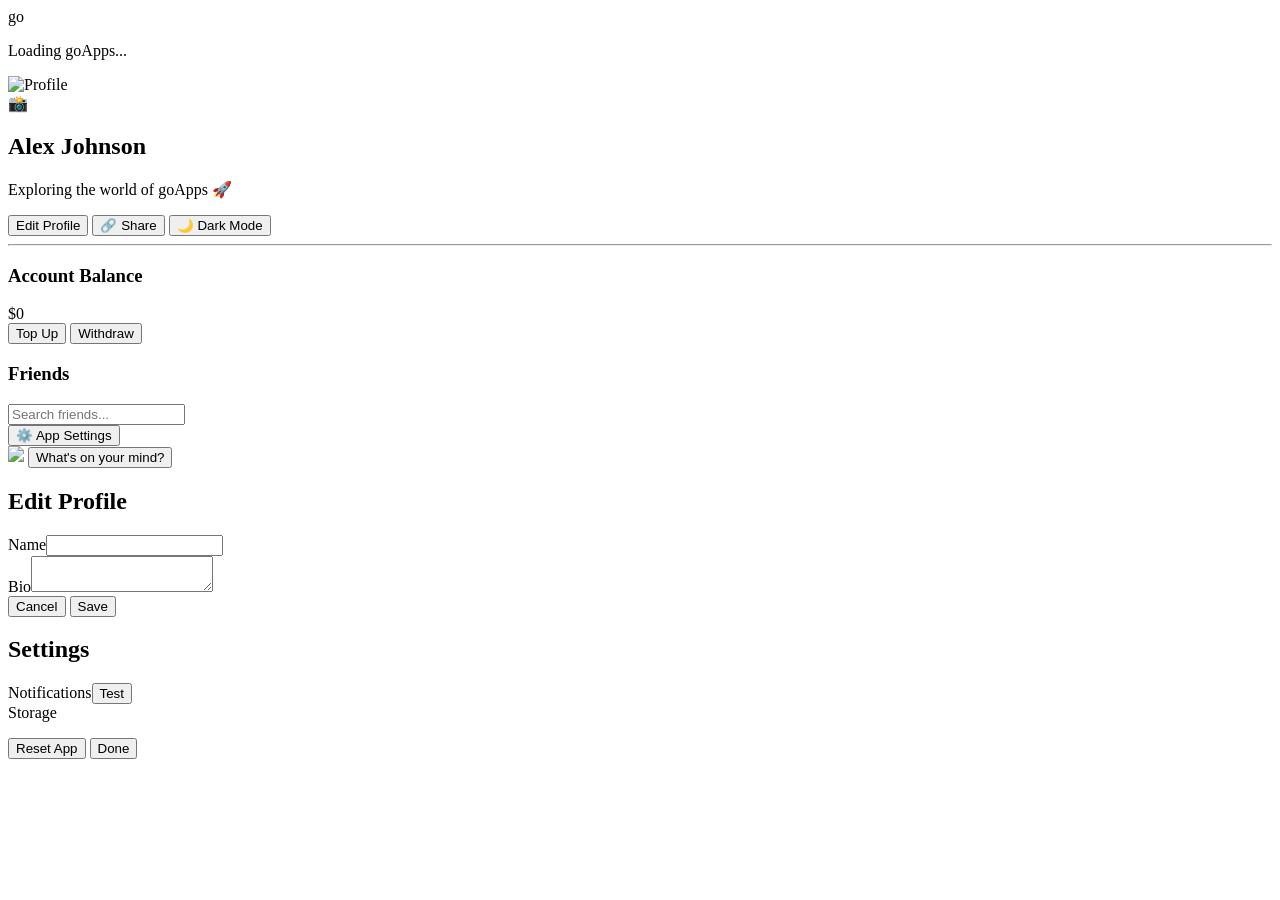
==== index.html @ dc7f7397 "Create index.html" ====
<!DOCTYPE html>
<html lang="en">
<head>
    <meta charset="UTF-8">
    <meta name="viewport" content="width=device-width, initial-scale=1.0, user-scalable=no">
    <title>goApps | Social Profile</title>
    <link rel="stylesheet" href="style.css">
    <link rel="manifest" href="manifest.json">
    <meta name="theme-color" content="#1877f2">
    <meta name="apple-mobile-web-app-capable" content="yes">
    <meta name="apple-mobile-web-app-status-bar-style" content="black-translucent">
</head>
<body>

    <div id="splash-screen">
        <div class="splash-content">
            <div class="logo-animation">go</div>
            <div class="loader-ring"></div>
            <p>Loading goApps...</p>
        </div>
    </div>

    <div class="profile-container">
        <header class="cover-photo">
            <div class="avatar-container">
                <label for="pfp-input" class="pfp-label">
                    <img src="https://via.placeholder.com/150" alt="Profile" id="display-pfp" class="profile-pic">
                    <div class="upload-overlay">📸</div>
                </label>
                <input type="file" id="pfp-input" accept="image/*" style="display: none;">
            </div>
        </header>

        <section class="user-details">
            <h1 id="user-name">Alex Johnson</h1>
            <p id="user-bio" class="bio">Exploring the world of goApps 🚀</p>
            <div class="button-group">
                <button id="open-edit" class="secondary-btn">Edit Profile</button>
                <button id="share-profile" class="primary-btn">🔗 Share</button>
                <button id="theme-toggle" class="secondary-btn">🌙 Dark Mode</button>
            </div>
        </section>

        <hr>

        <div class="main-layout">
            <aside class="sidebar">
                <div class="card wallet-card">
                    <h3>Account Balance</h3>
                    <div class="balance-display">$<span id="balance-amount">0</span></div>
                    <div class="button-group">
                        <button id="topup-btn" class="primary-btn">Top Up</button>
                        <button id="withdraw-btn" class="secondary-btn">Withdraw</button>
                    </div>
                </div>

                <div class="card friends-list-card">
                    <h3>Friends</h3>
                    <input type="text" id="friend-search" placeholder="Search friends..." class="search-bar">
                    <div id="friends-container"></div>
                </div>

                <button id="open-settings" class="secondary-btn full-width">⚙️ App Settings</button>
            </aside>

            <main class="feed-container">
                <div class="card create-post-card">
                    <div class="post-header">
                        <img src="https://via.placeholder.com/40" class="mini-pfp current-user-pfp">
                        <button id="open-post-modal" class="fake-input">What's on your mind?</button>
                    </div>
                </div>
                <div id="post-feed"></div>
            </main>
        </div>
    </div>

    <div id="edit-modal" class="modal-overlay">
        <div class="modal-content">
            <h2>Edit Profile</h2>
            <div class="input-group"><label>Name</label><input type="text" id="edit-name"></div>
            <div class="input-group"><label>Bio</label><textarea id="edit-bio"></textarea></div>
            <div class="modal-actions">
                <button id="cancel-edit" class="secondary-btn">Cancel</button>
                <button id="save-profile" class="primary-btn">Save</button>
            </div>
        </div>
    </div>

    <div id="settings-modal" class="modal-overlay">
        <div class="modal-content">
            <h2>Settings</h2>
            <div class="setting-item"><span>Notifications</span><button id="test-notif" class="secondary-btn-sm">Test</button></div>
            <div class="setting-item"><span>Storage</span><p id="storage-info" class="tx-time"></p></div>
            <div class="modal-actions">
                <button id="clear-data" class="danger-btn">Reset App</button>
                <button id="close-settings" class="primary-btn">Done</button>
            </div>
        </div>
    </div>

    <script src="script.js"></script>
</body>
</html>
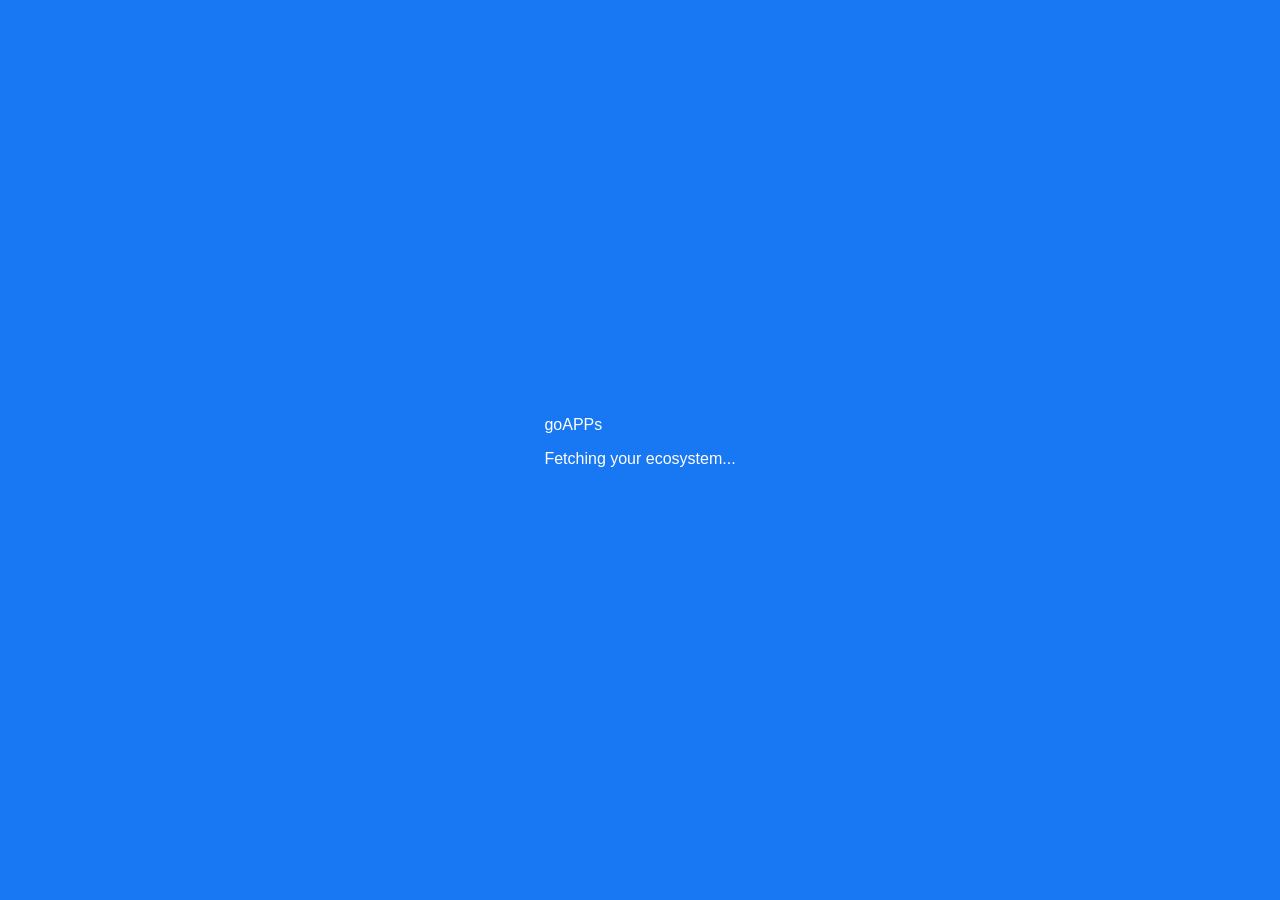
==== commit f37fc958: "Update index.html" ====
--- a/index.html
+++ b/index.html
@@ -2,100 +2,70 @@
 <html lang="en">
 <head>
     <meta charset="UTF-8">
-    <meta name="viewport" content="width=device-width, initial-scale=1.0, user-scalable=no">
-    <title>goApps | Social Profile</title>
+    <meta name="viewport" content="width=device-width, initial-scale=1.0">
+    <title>goAPPs | User Profile</title>
     <link rel="stylesheet" href="style.css">
-    <link rel="manifest" href="manifest.json">
-    <meta name="theme-color" content="#1877f2">
-    <meta name="apple-mobile-web-app-capable" content="yes">
-    <meta name="apple-mobile-web-app-status-bar-style" content="black-translucent">
 </head>
-<body>
-
+<body class="dark-mode">
     <div id="splash-screen">
-        <div class="splash-content">
-            <div class="logo-animation">go</div>
-            <div class="loader-ring"></div>
-            <p>Loading goApps...</p>
+    <div class="splash-content">
+        <div class="logo-animation">go<span>APPs</span></div>
+        <div class="loader-container">
+            <div id="loading-bar"></div>
         </div>
+        <p id="loading-text">Fetching your ecosystem...</p>
     </div>
-
-    <div class="profile-container">
-        <header class="cover-photo">
-            <div class="avatar-container">
-                <label for="pfp-input" class="pfp-label">
-                    <img src="https://via.placeholder.com/150" alt="Profile" id="display-pfp" class="profile-pic">
-                    <div class="upload-overlay">📸</div>
-                </label>
-                <input type="file" id="pfp-input" accept="image/*" style="display: none;">
+</div>
+    <div class="container">
+        <header class="profile-header">
+            <div class="cover-photo"></div>
+            <div class="header-content">
+                <div class="profile-info">
+                    <div class="avatar"></div>
+                    <div class="user-meta">
+                        <h1>Alex Riverside</h1>
+                        <p>3 goAPPs Connected</p>
+                    </div>
+                </div>
+                <div class="wallet-card">
+                    <span class="label">Wallet Balance</span>
+                    <div id="wallet-balance" class="balance">$0.00</div>
+                </div>
             </div>
         </header>
 
-        <section class="user-details">
-            <h1 id="user-name">Alex Johnson</h1>
-            <p id="user-bio" class="bio">Exploring the world of goApps 🚀</p>
-            <div class="button-group">
-                <button id="open-edit" class="secondary-btn">Edit Profile</button>
-                <button id="share-profile" class="primary-btn">🔗 Share</button>
-                <button id="theme-toggle" class="secondary-btn">🌙 Dark Mode</button>
-            </div>
-        </section>
-
-        <hr>
-
-        <div class="main-layout">
+        <main class="profile-body">
             <aside class="sidebar">
-                <div class="card wallet-card">
-                    <h3>Account Balance</h3>
-                    <div class="balance-display">$<span id="balance-amount">0</span></div>
-                    <div class="button-group">
-                        <button id="topup-btn" class="primary-btn">Top Up</button>
-                        <button id="withdraw-btn" class="secondary-btn">Withdraw</button>
+                <div class="card intro">
+                    <h3>Intro</h3>
+                    <p>🚀 Exploring the goAPPs ecosystem.</p>
+                    <hr>
+                    <div class="stat-item">
+                        <span>Status:</span>
+                        <span class="badge" id="user-tier">Free Tier</span>
                     </div>
                 </div>
-
-                <div class="card friends-list-card">
-                    <h3>Friends</h3>
-                    <input type="text" id="friend-search" placeholder="Search friends..." class="search-bar">
-                    <div id="friends-container"></div>
-                </div>
-
-                <button id="open-settings" class="secondary-btn full-width">⚙️ App Settings</button>
             </aside>
 
-            <main class="feed-container">
-                <div class="card create-post-card">
-                    <div class="post-header">
-                        <img src="https://via.placeholder.com/40" class="mini-pfp current-user-pfp">
-                        <button id="open-post-modal" class="fake-input">What's on your mind?</button>
+            <section class="content">
+                <div class="card app-section">
+                    <div class="section-header">
+                        <h2>Recently Used goAPPs</h2>
+                        <button class="btn-primary" onclick="showConnectModal()">+ Connect App</button>
                     </div>
+                    <div id="app-grid" class="app-grid">
+                        </div>
                 </div>
-                <div id="post-feed"></div>
-            </main>
-        </div>
+            </section>
+        </main>
     </div>
 
-    <div id="edit-modal" class="modal-overlay">
+    <div id="modal" class="modal-overlay">
         <div class="modal-content">
-            <h2>Edit Profile</h2>
-            <div class="input-group"><label>Name</label><input type="text" id="edit-name"></div>
-            <div class="input-group"><label>Bio</label><textarea id="edit-bio"></textarea></div>
-            <div class="modal-actions">
-                <button id="cancel-edit" class="secondary-btn">Cancel</button>
-                <button id="save-profile" class="primary-btn">Save</button>
-            </div>
-        </div>
-    </div>
-
-    <div id="settings-modal" class="modal-overlay">
-        <div class="modal-content">
-            <h2>Settings</h2>
-            <div class="setting-item"><span>Notifications</span><button id="test-notif" class="secondary-btn-sm">Test</button></div>
-            <div class="setting-item"><span>Storage</span><p id="storage-info" class="tx-time"></p></div>
-            <div class="modal-actions">
-                <button id="clear-data" class="danger-btn">Reset App</button>
-                <button id="close-settings" class="primary-btn">Done</button>
-            </div>
+            <h2>Limit Reached! 🚀</h2>
+            <p>You have used your 3 free goAPPs slots. Upgrade to Pro to connect unlimited services.</p>
+            <button class="btn-upgrade" onclick="closeModal()">Upgrade for $9.99/mo</button>
+            <button class="btn-close" onclick="closeModal()">Maybe Later</button>
         </div>
     </div>
 
--- a/style.css
+++ b/style.css
@@ -0,0 +1,62 @@
+:root {
+    --bg-color: #f0f2f5;
+    --card-bg: #ffffff;
+    --text-main: #1c1e21;
+    --text-sub: #65676b;
+    --border-color: #ebedf0;
+    --wallet-bg: #f7f8fa;
+    --fb-blue: #1877f2;
+}
+
+[data-theme="dark"] {
+    --bg-color: #18191a;
+    --card-bg: #242526;
+    --text-main: #e4e6eb;
+    --text-sub: #b0b3b8;
+    --border-color: #3e4042;
+    --wallet-bg: #3a3b3c;
+}
+
+body {
+    background-color: var(--bg-color);
+    color: var(--text-main);
+    font-family: Arial, sans-serif;
+    margin: 0;
+    transition: 0.3s;
+}
+
+.card { background: var(--card-bg); padding: 15px; border-radius: 8px; margin-bottom: 15px; box-shadow: 0 1px 2px rgba(0,0,0,0.1); }
+.main-layout { display: flex; max-width: 1000px; margin: auto; gap: 20px; padding: 20px; }
+.sidebar { flex: 1; }
+.feed-container { flex: 2; }
+
+/* Splash Screen */
+#splash-screen {
+    position: fixed; top: 0; left: 0; width: 100%; height: 100%;
+    background: var(--fb-blue); z-index: 10000; display: flex; justify-content: center; align-items: center; color: white; flex-direction: column;
+}
+
+.loader-ring { width: 40px; height: 40px; border: 4px solid rgba(255,255,255,0.3); border-top: 4px solid white; border-radius: 50%; animation: spin 1s linear infinite; }
+@keyframes spin { 100% { transform: rotate(360deg); } }
+
+/* Profile Header */
+.cover-photo { height: 200px; background: linear-gradient(to bottom, #1877f2, #0056b3); position: relative; margin-bottom: 60px; }
+.avatar-container { position: absolute; bottom: -50px; left: 50%; transform: translateX(-50%); }
+.profile-pic { width: 130px; height: 130px; border-radius: 50%; border: 4px solid var(--card-bg); object-fit: cover; }
+
+/* UI Components */
+.primary-btn { background: var(--fb-blue); color: white; border: none; padding: 10px 20px; border-radius: 6px; font-weight: bold; cursor: pointer; }
+.secondary-btn { background: var(--wallet-bg); color: var(--text-main); border: none; padding: 10px 20px; border-radius: 6px; cursor: pointer; }
+.danger-btn { background: #fa3e3e; color: white; border: none; padding: 10px 20px; border-radius: 6px; }
+.full-width { width: 100%; }
+.balance-display { font-size: 2.5rem; font-weight: bold; text-align: center; margin: 15px 0; }
+
+/* Modal */
+.modal-overlay { position: fixed; top: 0; left: 0; width: 100%; height: 100%; background: rgba(0,0,0,0.5); display: none; justify-content: center; align-items: center; z-index: 2000; }
+.modal-content { background: var(--card-bg); padding: 25px; border-radius: 12px; width: 90%; max-width: 400px; }
+
+/* Responsive */
+@media (max-width: 768px) {
+    .main-layout { flex-direction: column; }
+    .cover-photo { height: 150px; }
+}
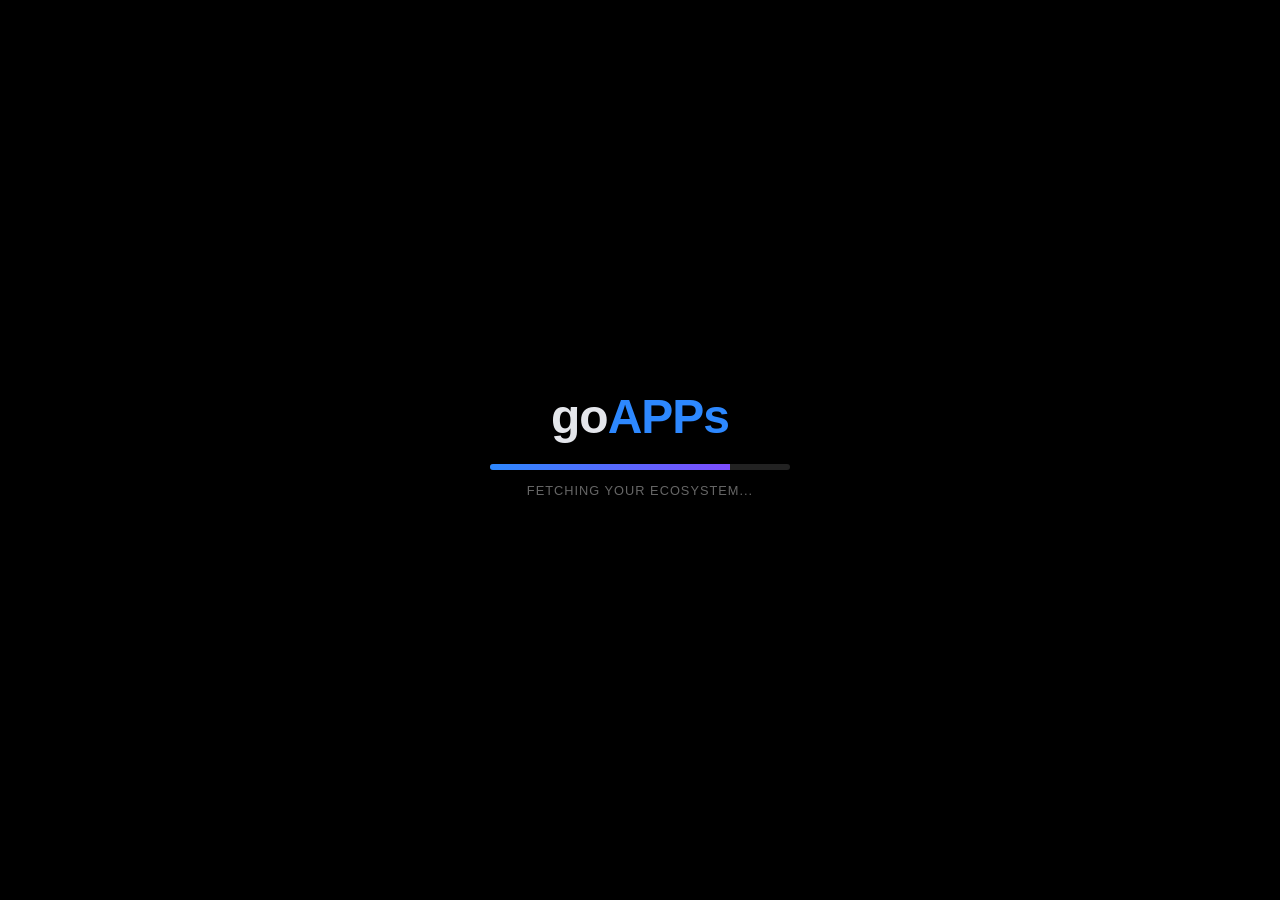
==== commit 5fba8caa: "Update index.html" ====
--- a/index.html
+++ b/index.html
@@ -61,12 +61,30 @@
     </div>
 
     <div id="modal" class="modal-overlay">
-        <div class="modal-content">
-            <h2>Limit Reached! 🚀</h2>
-            <p>You have used your 3 free goAPPs slots. Upgrade to Pro to connect unlimited services.</p>
-            <button class="btn-upgrade" onclick="closeModal()">Upgrade for $9.99/mo</button>
-            <button class="btn-close" onclick="closeModal()">Maybe Later</button>
+        <div id="modal" class="modal-overlay">
+    <div class="modal-content marketplace">
+        <div class="modal-header">
+            <h2>Connect new goAPPs</h2>
+            <input type="text" id="app-search" placeholder="Search apps (e.g. 'Finance', 'Social')..." onkeyup="filterApps()">
         </div>
+        
+        <div id="available-apps-grid" class="available-grid">
+            </div>
+
+        <div class="modal-footer">
+            <button class="btn-close" onclick="closeModal()">Cancel</button>
+        </div>
+    </div>
+</div>
+
+<div id="sub-modal" class="modal-overlay">
+    <div class="modal-content alert">
+        <h2>Limit Reached! 🚀</h2>
+        <p>You've used your 3 free slots. Upgrade to Pro for unlimited goAPPs.</p>
+        <button class="btn-upgrade">Upgrade for $9.99/mo</button>
+        <button class="btn-close" onclick="closeSubModal()">Maybe Later</button>
+    </div>
+</div>
     </div>
 
     <script src="script.js"></script>
--- a/style.css
+++ b/style.css
@@ -1,62 +1,160 @@
 :root {
-    --bg-color: #f0f2f5;
-    --card-bg: #ffffff;
-    --text-main: #1c1e21;
-    --text-sub: #65676b;
-    --border-color: #ebedf0;
-    --wallet-bg: #f7f8fa;
-    --fb-blue: #1877f2;
+    --bg-dark: #121212;
+    --card-bg: #1e1e1e;
+    --text-main: #e4e6eb;
+    --accent: #2d88ff; /* Facebook Blue */
+    --premium: #f5c330;
 }
 
-[data-theme="dark"] {
-    --bg-color: #18191a;
-    --card-bg: #242526;
-    --text-main: #e4e6eb;
-    --text-sub: #b0b3b8;
-    --border-color: #3e4042;
-    --wallet-bg: #3a3b3c;
+body.dark-mode {
+    background-color: var(--bg-dark);
+    color: var(--text-main);
+    font-family: 'Segoe UI', Roboto, Helvetica, Arial, sans-serif;
+    margin: 0;
 }
 
-body {
-    background-color: var(--bg-color);
-    color: var(--text-main);
-    font-family: Arial, sans-serif;
-    margin: 0;
-    transition: 0.3s;
+.container { max-width: 1100px; margin: 0 auto; padding: 0 15px; }
+
+/* Header */
+.cover-photo {
+    height: 300px;
+    background: linear-gradient(135deg, #2d88ff, #7c4dff);
+    border-radius: 0 0 8px 8px;
 }
 
-.card { background: var(--card-bg); padding: 15px; border-radius: 8px; margin-bottom: 15px; box-shadow: 0 1px 2px rgba(0,0,0,0.1); }
-.main-layout { display: flex; max-width: 1000px; margin: auto; gap: 20px; padding: 20px; }
-.sidebar { flex: 1; }
-.feed-container { flex: 2; }
-
-/* Splash Screen */
-#splash-screen {
-    position: fixed; top: 0; left: 0; width: 100%; height: 100%;
-    background: var(--fb-blue); z-index: 10000; display: flex; justify-content: center; align-items: center; color: white; flex-direction: column;
+.header-content {
+    display: flex;
+    justify-content: space-between;
+    align-items: flex-end;
+    padding: 0 32px 20px;
+    margin-top: -50px;
 }
 
-.loader-ring { width: 40px; height: 40px; border: 4px solid rgba(255,255,255,0.3); border-top: 4px solid white; border-radius: 50%; animation: spin 1s linear infinite; }
-@keyframes spin { 100% { transform: rotate(360deg); } }
+.profile-info { display: flex; align-items: flex-end; gap: 15px; }
 
-/* Profile Header */
-.cover-photo { height: 200px; background: linear-gradient(to bottom, #1877f2, #0056b3); position: relative; margin-bottom: 60px; }
-.avatar-container { position: absolute; bottom: -50px; left: 50%; transform: translateX(-50%); }
-.profile-pic { width: 130px; height: 130px; border-radius: 50%; border: 4px solid var(--card-bg); object-fit: cover; }
+.avatar {
+    width: 168px;
+    height: 168px;
+    border-radius: 50%;
+    background: #444;
+    border: 4px solid var(--bg-dark);
+}
 
-/* UI Components */
-.primary-btn { background: var(--fb-blue); color: white; border: none; padding: 10px 20px; border-radius: 6px; font-weight: bold; cursor: pointer; }
-.secondary-btn { background: var(--wallet-bg); color: var(--text-main); border: none; padding: 10px 20px; border-radius: 6px; cursor: pointer; }
-.danger-btn { background: #fa3e3e; color: white; border: none; padding: 10px 20px; border-radius: 6px; }
-.full-width { width: 100%; }
-.balance-display { font-size: 2.5rem; font-weight: bold; text-align: center; margin: 15px 0; }
+/* Wallet Animation Style */
+.wallet-card {
+    background: var(--card-bg);
+    padding: 15px 25px;
+    border-radius: 12px;
+    border: 1px solid #333;
+    text-align: right;
+}
+
+.balance {
+    font-size: 1.8rem;
+    font-weight: bold;
+    color: #4ade80; /* Success Green */
+}
+
+/* Grid & Cards */
+.profile-body { display: grid; grid-template-columns: 360px 1fr; gap: 16px; margin-top: 20px; }
+
+.card {
+    background: var(--card-bg);
+    border-radius: 8px;
+    padding: 16px;
+    box-shadow: 0 1px 2px rgba(0,0,0,0.2);
+}
+
+.app-grid {
+    display: grid;
+    grid-template-columns: repeat(auto-fill, minmax(200px, 1fr));
+    gap: 12px;
+    margin-top: 15px;
+}
+
+.app-item {
+    background: #2a2a2a;
+    padding: 15px;
+    border-radius: 8px;
+    text-align: center;
+    transition: transform 0.2s;
+}
+
+.app-item:hover { transform: translateY(-3px); }
 
 /* Modal */
-.modal-overlay { position: fixed; top: 0; left: 0; width: 100%; height: 100%; background: rgba(0,0,0,0.5); display: none; justify-content: center; align-items: center; z-index: 2000; }
-.modal-content { background: var(--card-bg); padding: 25px; border-radius: 12px; width: 90%; max-width: 400px; }
+.modal-overlay {
+    display: none;
+    position: fixed;
+    inset: 0;
+    background: rgba(0,0,0,0.8);
+    place-items: center;
+    z-index: 100;
+}
 
-/* Responsive */
-@media (max-width: 768px) {
-    .main-layout { flex-direction: column; }
-    .cover-photo { height: 150px; }
+/* Splash Screen Styles */
+#splash-screen {
+    position: fixed;
+    inset: 0;
+    background: #000; /* Deepest black for splash */
+    display: flex;
+    justify-content: center;
+    align-items: center;
+    z-index: 1000;
+    transition: opacity 0.8s ease-out, visibility 0.8s;
 }
+
+.splash-content {
+    text-align: center;
+    width: 300px;
+}
+
+.logo-animation {
+    font-size: 3rem;
+    font-weight: 800;
+    color: var(--text-main);
+    margin-bottom: 20px;
+    letter-spacing: -1px;
+    animation: pulse 2s infinite ease-in-out;
+}
+
+.logo-animation span {
+    color: var(--accent);
+}
+
+/* Loading Bar Container */
+.loader-container {
+    width: 100%;
+    height: 6px;
+    background: #222;
+    border-radius: 10px;
+    overflow: hidden;
+    margin-bottom: 10px;
+}
+
+/* The actual moving bar */
+#loading-bar {
+    width: 0%;
+    height: 100%;
+    background: linear-gradient(90deg, var(--accent), #7c4dff);
+    transition: width 0.3s ease;
+}
+
+#loading-text {
+    font-size: 0.8rem;
+    color: #666;
+    text-transform: uppercase;
+    letter-spacing: 1px;
+}
+
+@keyframes pulse {
+    0% { opacity: 0.6; transform: scale(0.98); }
+    50% { opacity: 1; transform: scale(1); }
+    100% { opacity: 0.6; transform: scale(0.98); }
+}
+
+/* Class to hide splash screen */
+.splash-hidden {
+    opacity: 0;
+    visibility: hidden;
+}
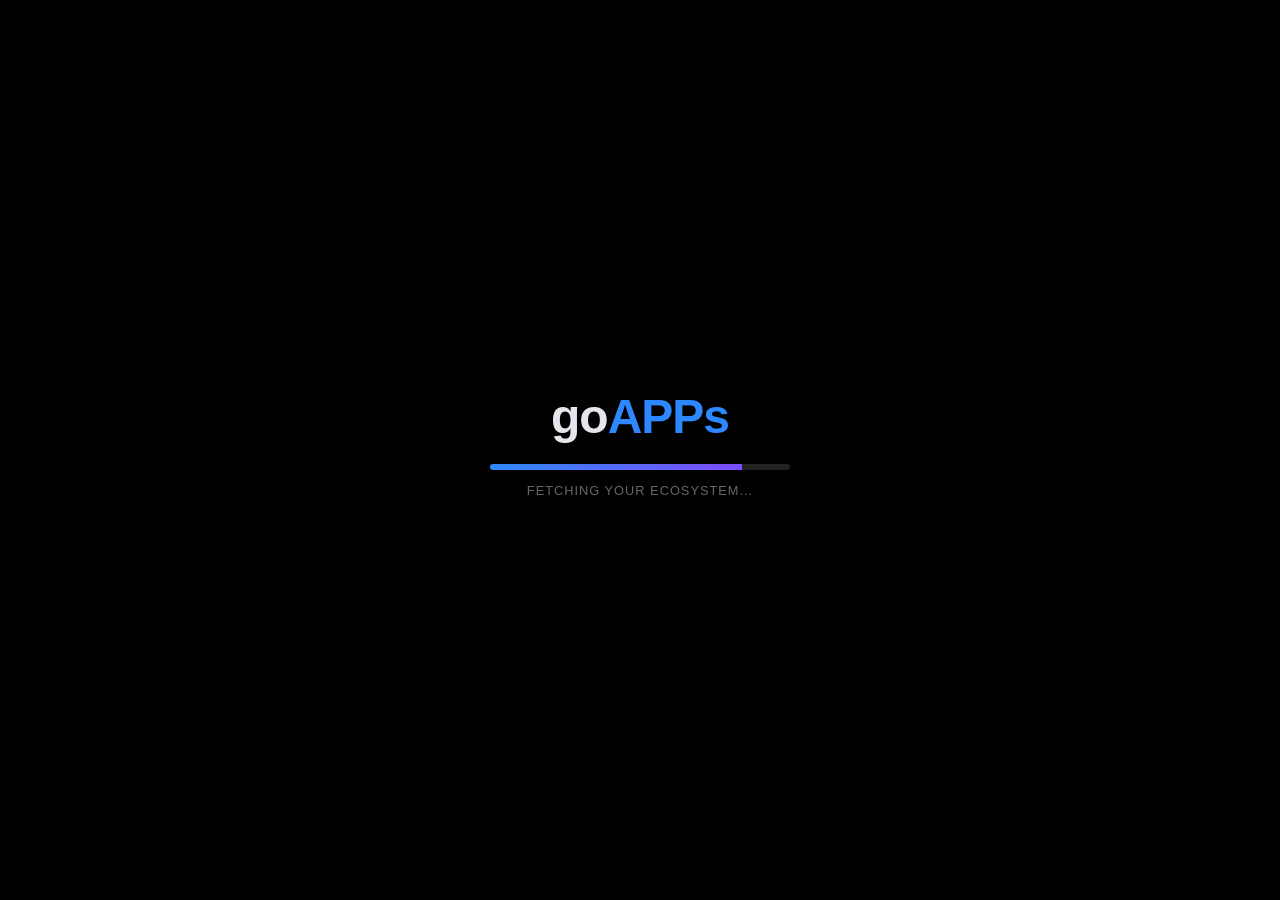
==== commit 4891e82c: "Update index.html" ====
--- a/index.html
+++ b/index.html
@@ -5,6 +5,7 @@
     <meta name="viewport" content="width=device-width, initial-scale=1.0">
     <title>goAPPs | User Profile</title>
     <link rel="stylesheet" href="style.css">
+    <meta name="viewport" content="width=device-width, initial-scale=1.0, maximum-scale=1.0, user-scalable=no">
 </head>
 <body class="dark-mode">
     <div id="splash-screen">
--- a/style.css
+++ b/style.css
@@ -158,3 +158,128 @@
     opacity: 0;
     visibility: hidden;
 }
+
+/* Marketplace Modal Specifics */
+.modal-content.marketplace {
+    width: 90%;
+    max-width: 650px;
+    max-height: 80vh;
+    overflow-y: auto;
+    background: #1c1c1e;
+    border: 1px solid #333;
+}
+
+#app-search {
+    width: 100%;
+    padding: 12px;
+    margin: 15px 0;
+    background: #2c2c2e;
+    border: 1px solid #444;
+    border-radius: 8px;
+    color: white;
+}
+
+.available-grid {
+    display: grid;
+    grid-template-columns: repeat(auto-fill, minmax(140px, 1fr));
+    gap: 15px;
+    padding: 10px 0;
+}
+
+.selectable-app {
+    background: #2c2c2e;
+    padding: 20px;
+    border-radius: 12px;
+    text-align: center;
+    cursor: pointer;
+    transition: all 0.2s;
+    border: 2px solid transparent;
+}
+
+.selectable-app:hover {
+    background: #3a3a3c;
+    border-color: var(--accent);
+    transform: translateY(-2px);
+}
+
+.selectable-app.hidden { display: none; }
+
+.app-icon { font-size: 2.5rem; display: block; margin-bottom: 8px; }
+
+.alert { border-top: 4px solid var(--premium); text-align: center; }
+/* --- RESPONSIVE ADJUSTMENTS --- */
+
+/* Mobile & Tablet Styles */
+@media (max-width: 768px) {
+    /* 1. Stack the layout vertically */
+    .profile-body {
+        grid-template-columns: 1fr; /* Sidebar and Content now stack */
+        padding: 10px;
+        gap: 12px;
+    }
+
+    /* 2. Center the Profile Header */
+    .header-content {
+        flex-direction: column;
+        align-items: center;
+        text-align: center;
+        margin-top: -84px; /* Adjust based on avatar size */
+        padding: 0 15px 15px;
+    }
+
+    .profile-info {
+        flex-direction: column;
+        align-items: center;
+        gap: 10px;
+    }
+
+    .avatar {
+        width: 132px; /* Slightly smaller for mobile */
+        height: 132px;
+    }
+
+    /* 3. Re-style Wallet for Mobile */
+    .wallet-card {
+        width: 100%;
+        margin-top: 15px;
+        text-align: center;
+        box-sizing: border-box;
+    }
+
+    /* 4. Full-width Buttons for thumb-friendly interaction */
+    .btn-primary {
+        width: 100%;
+        margin-top: 10px;
+        padding: 12px;
+    }
+
+    .section-header {
+        flex-direction: column;
+    }
+
+    /* 5. Adjust App Grid for smaller screens */
+    .app-grid {
+        grid-template-columns: repeat(2, 1fr); /* 2 columns on mobile instead of 1 or many */
+    }
+
+    /* 6. Marketplace Modal adjustments */
+    .modal-content.marketplace {
+        width: 95%;
+        padding: 15px;
+    }
+    
+    .available-grid {
+        grid-template-columns: repeat(2, 1fr);
+    }
+}
+
+/* Very Small Devices (Phones under 400px) */
+@media (max-width: 400px) {
+    .app-grid {
+        grid-template-columns: 1fr; /* Single column for very small phones */
+    }
+    
+    .logo-animation {
+        font-size: 2.2rem;
+    }
+}
